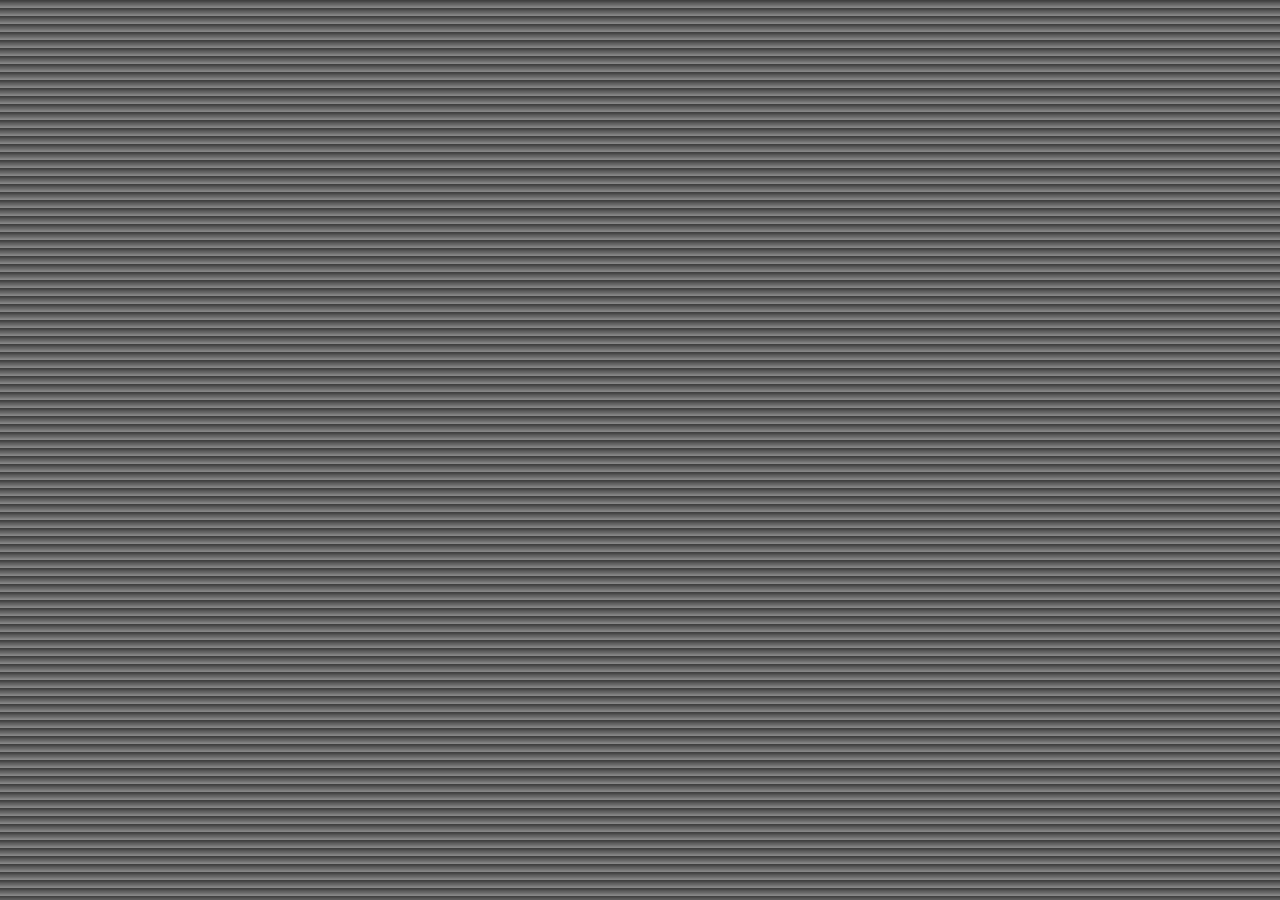
==== index.html @ bede0040 "changes styles dir" ====
<!DOCTYPE html>
<html ng-app="doc">
  <head>
    <title></title>
    <meta charset="utf-8">
    <link rel="stylesheet" type="text/css" href="style.css">
    <script src="https://ajax.googleapis.com/ajax/libs/angularjs/1.3.15/angular.min.js"></script>
    <script src="https://cdnjs.cloudflare.com/ajax/libs/angular-ui-router/0.2.15/angular-ui-router.min.js"></script>
    <script src="https://cdnjs.cloudflare.com/ajax/libs/angular.js/1.5.0-beta.2/angular-resource.min.js"></script>
  </head>
  <body data-ui-view>

    <script src="app.js"></script>
    <script src="js/ng-views/jquery.js"></script>

  </body>
</html>
---- style.css ----
h1  {
  text-align: center;
  color: black;
}

h1.title{
  color: blue;
}
h2 {
  color: blue;
  text-decoration: underline;
}
h1#prof {
  color: black;
  font-size: 50px;
  margin: 0;
  margin: 0;
}
h2#extrainfo {
  color: black;
  text-decoration: none;
  font-weight: lighter;
  line-height: 10px;
}

body {
   background-image:linear-gradient(#3B3B3B ,#8C8C8C );
}

img {
  width: 250px;
  height: 250px;
  border: 10px ridge #767696;
  margin: 25px 0;
}

hr {
  color: #767696;
  border-width: 3px;
}

#profile {
text-align: center;
}

#info {
display: flex;
justify-content: center;
}

section {
  display: flex;
  justify-content: flex-start;
  flex-direction: column;
}


#rev {
  text-align: center;
}

table{
 width: 500px;
 border-top: 1px black solid;
}
th{
 width: 100px;
 text-align: left;
 padding: 10px;
}
td{
 width: 300px;
 text-align: left;
 padding: 10px;
}

#form-review {
  line-height: 3;
  display: block;
}

textarea {
  width: 500px;
  height: 200px;
}

.button {
  width: 60px;
  height: 20px;
}
.button-submit {
  width: 80px;
  height: 50px;
}
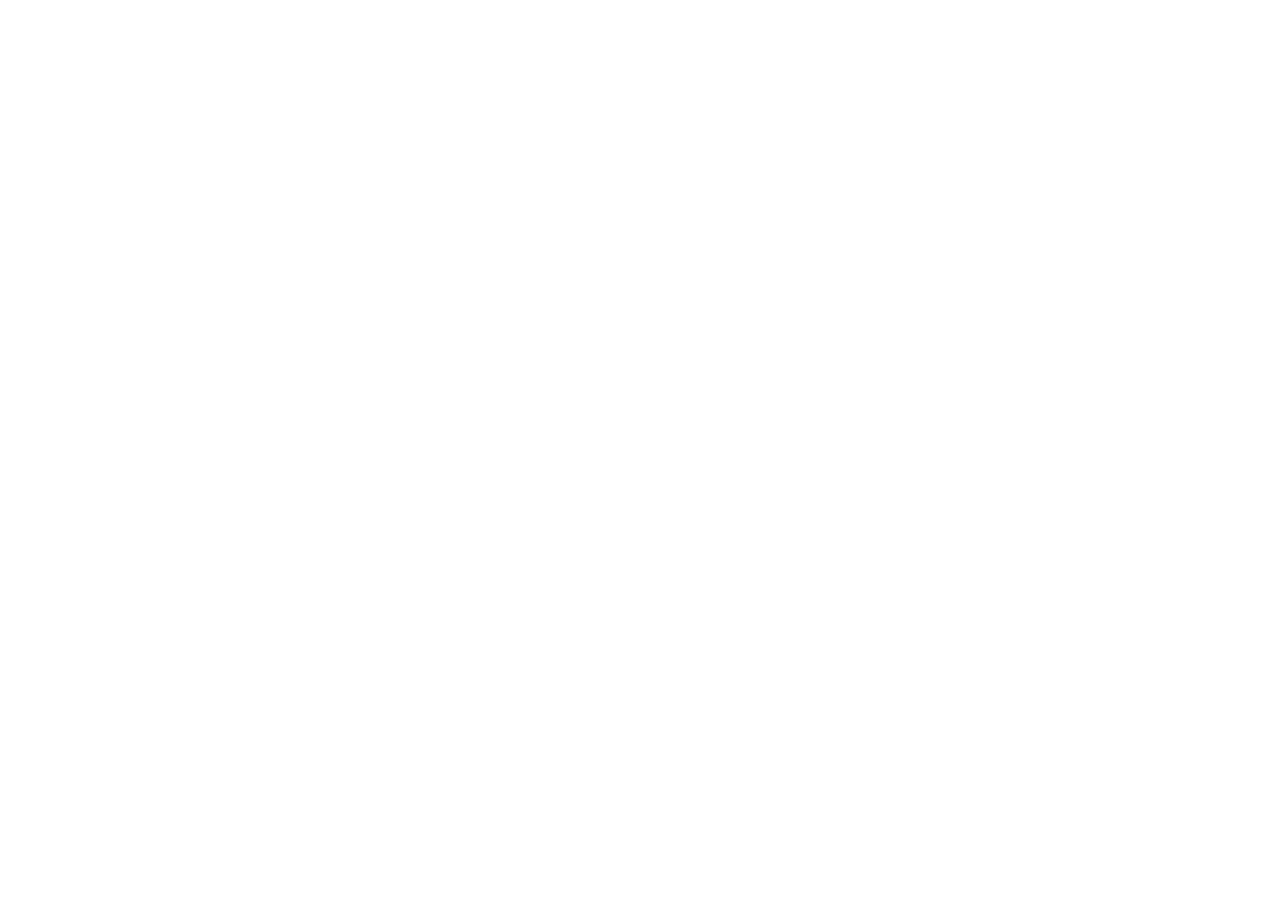
==== commit 0a849abe: "nho adds feedback for group1 proj3" ====
--- a/index.html
+++ b/index.html
@@ -3,15 +3,16 @@
   <head>
     <title></title>
     <meta charset="utf-8">
-    <link rel="stylesheet" type="text/css" href="style.css">
+    <link rel="stylesheet" type="text/css" href="js/public/style.css">
     <script src="https://ajax.googleapis.com/ajax/libs/angularjs/1.3.15/angular.min.js"></script>
     <script src="https://cdnjs.cloudflare.com/ajax/libs/angular-ui-router/0.2.15/angular-ui-router.min.js"></script>
     <script src="https://cdnjs.cloudflare.com/ajax/libs/angular.js/1.5.0-beta.2/angular-resource.min.js"></script>
+    <!-- NHO: recommend moving scripts to the head, mindful of loading library code before our app  -->
+    <script src="js/jquery.js"></script>
+    <script src="app.js"></script>
   </head>
-  <body data-ui-view>
-
-    <script src="app.js"></script>
-    <script src="js/ng-views/jquery.js"></script>
-
+  <body>
+    <!-- NHO: recommend having the ui-view in a tag other than the body -->
+    <main data-ui-view></main>
   </body>
 </html>
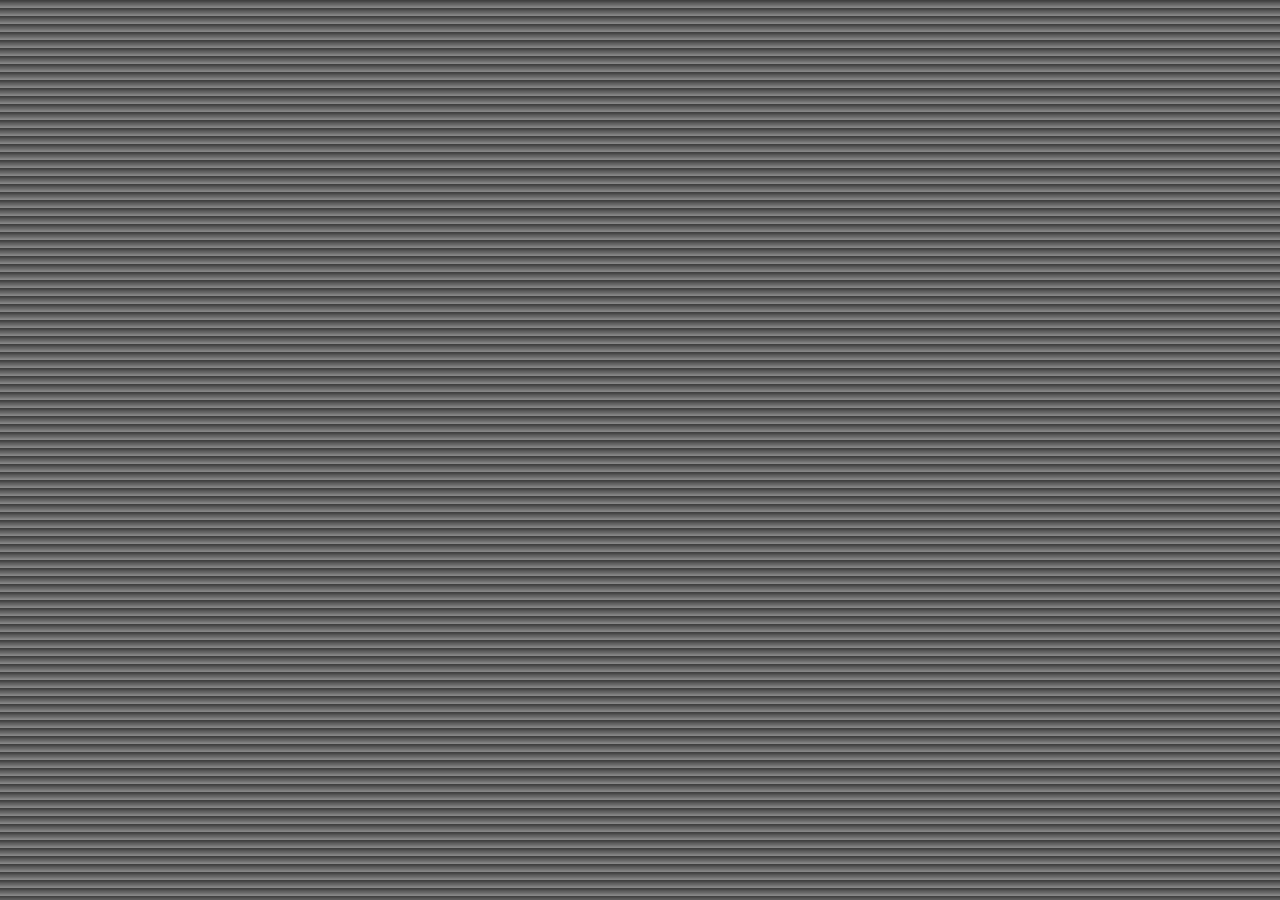
==== commit c4af1356: "cleaned up code" ====
--- a/index.html
+++ b/index.html
@@ -2,17 +2,17 @@
 <html ng-app="doc">
   <head>
     <title></title>
+    <base href="https://griffind2009.github.io/Doctor_App_Angular/" />
     <meta charset="utf-8">
-    <link rel="stylesheet" type="text/css" href="js/public/style.css">
+    <link rel="stylesheet" type="text/css" href="style.css">
     <script src="https://ajax.googleapis.com/ajax/libs/angularjs/1.3.15/angular.min.js"></script>
     <script src="https://cdnjs.cloudflare.com/ajax/libs/angular-ui-router/0.2.15/angular-ui-router.min.js"></script>
     <script src="https://cdnjs.cloudflare.com/ajax/libs/angular.js/1.5.0-beta.2/angular-resource.min.js"></script>
-    <!-- NHO: recommend moving scripts to the head, mindful of loading library code before our app  -->
-    <script src="js/jquery.js"></script>
+  </head>
+  <body data-ui-view>
+
     <script src="app.js"></script>
-  </head>
-  <body>
-    <!-- NHO: recommend having the ui-view in a tag other than the body -->
-    <main data-ui-view></main>
+    <script src="js/ng-views/jquery.js"></script>
+
   </body>
 </html>
--- a/style.css
+++ b/style.css
@@ -0,0 +1,94 @@
+h1  {
+  text-align: center;
+  color: black;
+}
+
+h1.title{
+  color: blue;
+}
+h2 {
+  color: blue;
+  text-decoration: underline;
+}
+h1#prof {
+  color: black;
+  font-size: 50px;
+  margin: 0;
+  margin: 0;
+}
+h2#extrainfo {
+  color: black;
+  text-decoration: none;
+  font-weight: lighter;
+  line-height: 10px;
+}
+
+body {
+   background-image:linear-gradient(#3B3B3B ,#8C8C8C );
+}
+
+img {
+  width: 250px;
+  height: 250px;
+  border: 10px ridge #767696;
+  margin: 25px 0;
+}
+
+hr {
+  color: #767696;
+  border-width: 3px;
+}
+
+#profile {
+text-align: center;
+}
+
+#info {
+display: flex;
+justify-content: center;
+}
+
+section {
+  display: flex;
+  justify-content: flex-start;
+  flex-direction: column;
+}
+
+
+#rev {
+  text-align: center;
+}
+
+table{
+ width: 500px;
+ border-top: 1px black solid;
+}
+th{
+ width: 100px;
+ text-align: left;
+ padding: 10px;
+}
+td{
+ width: 300px;
+ text-align: left;
+ padding: 10px;
+}
+
+#form-review {
+  line-height: 3;
+  display: block;
+}
+
+textarea {
+  width: 500px;
+  height: 200px;
+}
+
+.button {
+  width: 60px;
+  height: 20px;
+}
+.button-submit {
+  width: 80px;
+  height: 50px;
+}
